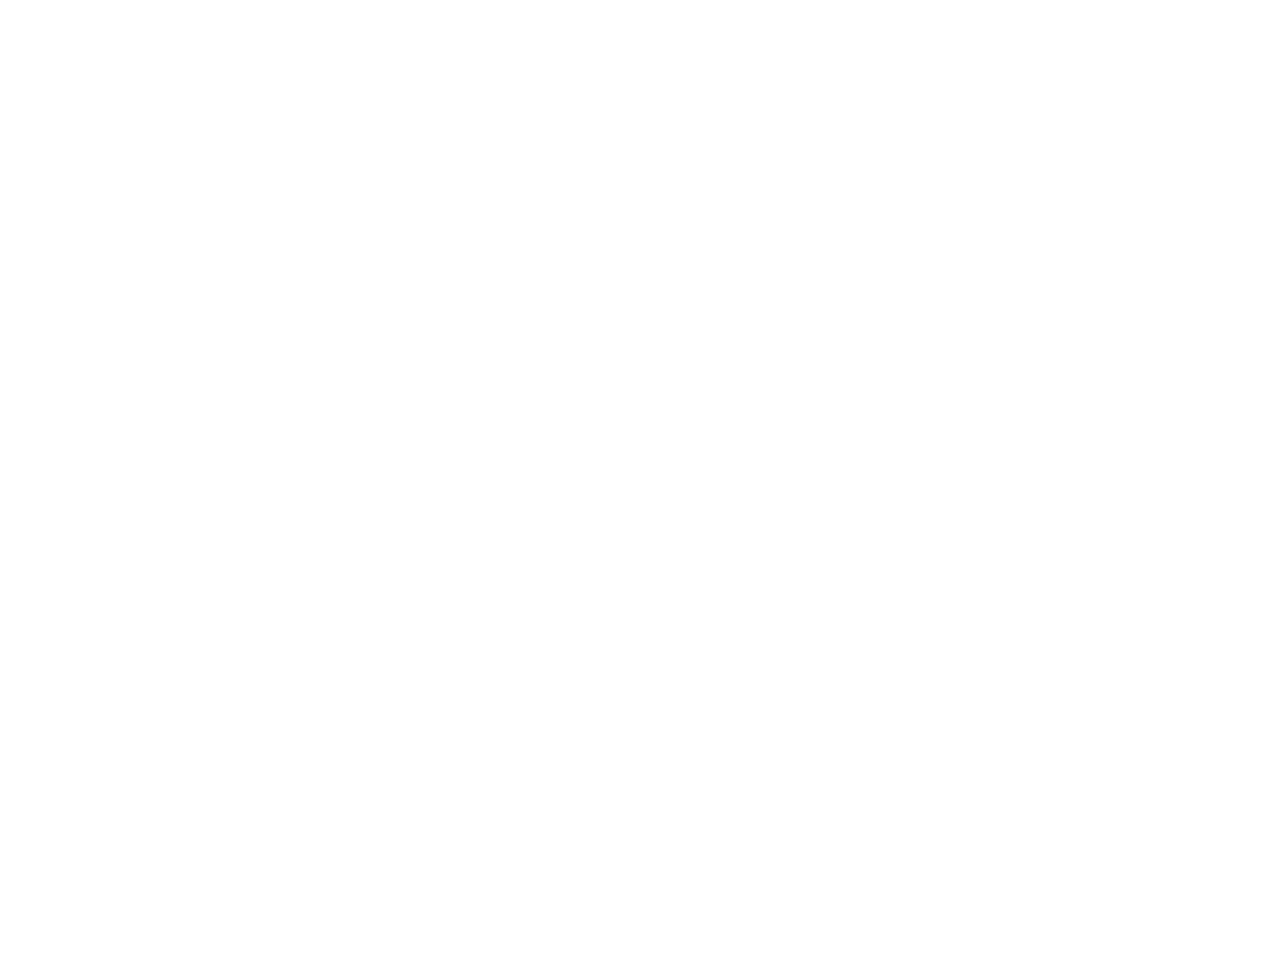
==== about6.html @ 3311923a "Add files via upload" ====
<!DOCTYPE html>
<!--
To change this license header, choose License Headers in Project Properties.
To change this template file, choose Tools | Templates
and open the template in the editor.
-->
<html>
    <head>
        <title>TODO supply a title</title>
        <link href="css/about1.css" rel="stylesheet" type="text/css"/>
        
    </head>
    <body>        <h6>6</h6>
       
<table>
<tbody>
<tr>
<td width="412">
<table width="100%">
<tbody>
<tr>
<td>
<p><strong>Participation/</strong> <strong>Achievements</strong></p>
</td>
</tr>
</tbody>
</table>
&nbsp;</td>
</tr>
</tbody>
</table>
<ul>
<li>NSS Regular activities participation certification in Narasapuram</li>
</ul>
<p><strong>Participation/Achievements</strong>:</p>
<ul>
<li>microsoft office specialist certification</li>
</ul>
<p>&nbsp;</p>
<ul>
<li>Selected and participated in final round conducted in New Delhi</li>
</ul>
<p>&nbsp;</p>
<ul>
<li>CISCO IOT HACKATHON2K17
<ul>
<li>Participated and achieved first place and promoted to second round in cisco IOT hackathon 2017 with in the one nodal center conducted in my college</li>
<li>Participated and achieved second place in final cisco IOT hackathon 2017 &nbsp;&nbsp;&nbsp;&nbsp;&nbsp;&nbsp;conducted in Bhubaneswar</li>
</ul>
</li>
<li>MEDHA 2K17</li>
<li>Participated and achieved first place in MEDHA 2K17 in GIET college Rajahmundry</li>
</ul>
<table>
<tbody>
<tr>
<td width="5">&nbsp;</td>
</tr>
<tr>
<td>&nbsp;</td>
<td width="250">
<table width="100%">
<tbody>
<tr>
<td>
<p><strong>Personal Skills:</strong></p>
</td>
</tr>
</tbody>
</table>
&nbsp;</td>
</tr>
</tbody>
</table>
<p>&nbsp;</p>
<p>&nbsp;</p>
<p><strong>Person</strong></p>
<p><strong>Strengths:</strong></p>
<ul>
<li>Adaptability</li>
<li>Enthusiastic and eager to learn new technologies.</li>
<li>Very much Interested in logic part development,</li>
<li>Positive attitude</li>
<li>Good Leadership Skill</li>
</ul>
<p>&nbsp;</p>
<p>&nbsp;</p>
<p>&nbsp;</p>
<p>&nbsp;</p>
    </body>
</html>
---- css/about1.css ----
/*
To change this license header, choose License Headers in Project Properties.
To change this template file, choose Tools | Templates
and open the template in the editor.
*/
/* 
    Created on : 9 Mar, 2019, 8:32:13 PM
    Author     : subha
*/

html,body{
    border-color: black;
    color: white;
    overflow: hidden;
     /*overflow-y: scroll;*/ 
}
body{
/*       border-style: dotted;
       border-radius: 20px;*/
}
.blinking{
	animation:blinkingText 0.1s infinite;
font-style: oblique;
}
@keyframes blinkingText{
	0%{		color: red; font-style: italic; }
	/*49%{	color: transparent;	}*/
	20%{	color: inherit; font-style: italic; }
	40%{	color: inherit; font-style: italic;	}
	60%{	color: inherit; font-style: italic;	}
	79%{	color: transparent; font-style: italic; /*content: "This text replaces the original.";*/ }
	80%{	color: inherit; font-style: italic; }
	100%{	color: inherit; font-style: italic; }
}
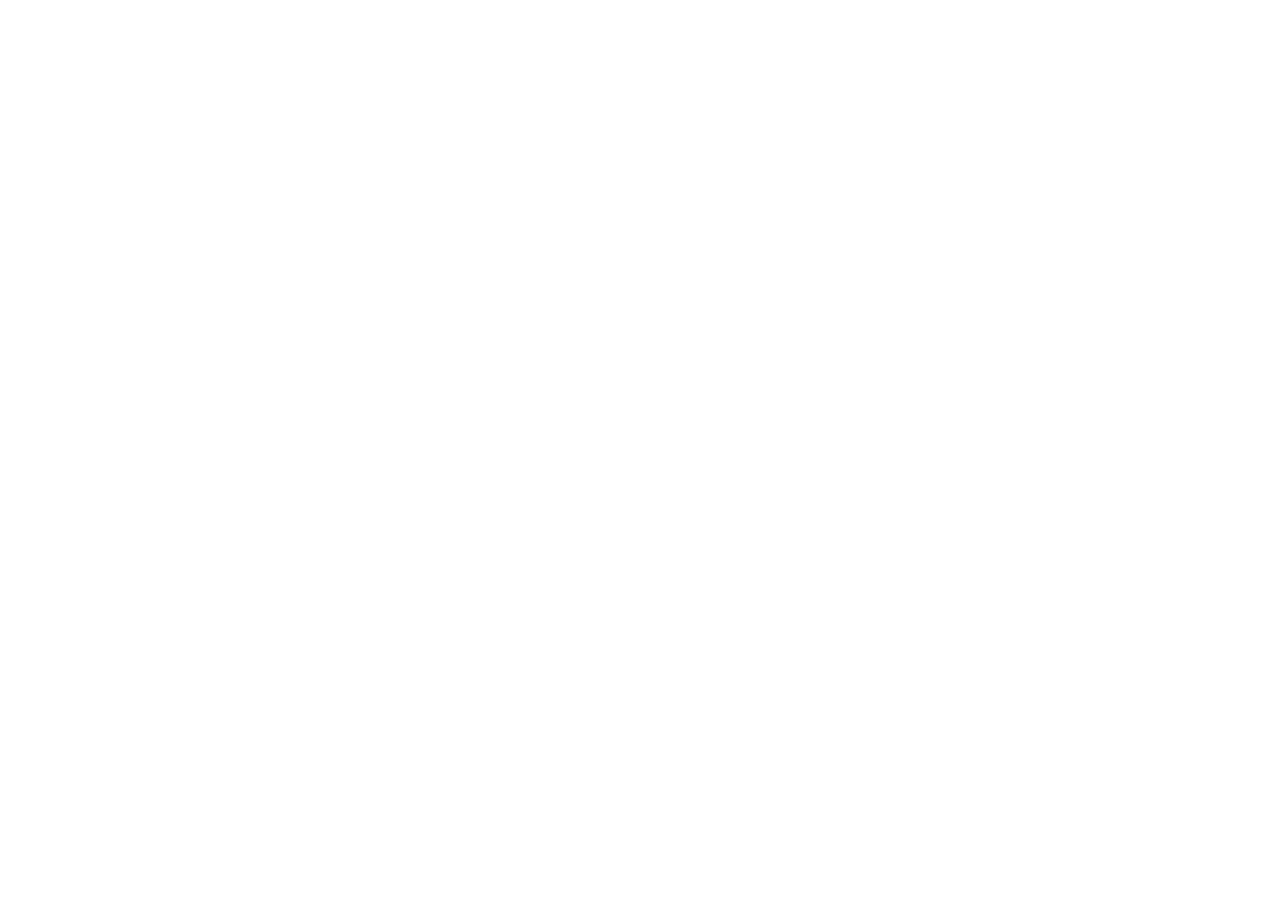
==== commit e6ed1945: "Update about6.html" ====
--- a/about6.html
+++ b/about6.html
@@ -16,7 +16,7 @@
 <tbody>
 <tr>
 <td width="412">
-<table width="100%">
+<!-- <table width="100%">
 <tbody>
 <tr>
 <td>
@@ -24,15 +24,18 @@
 </td>
 </tr>
 </tbody>
-</table>
+</table> -->
 &nbsp;</td>
 </tr>
 </tbody>
 </table>
+<!-- <ul>
+<li>NSS Regular activities participation certification in Narasapuram</li>
+</ul> -->
+<p><strong>Participation/Achievements</strong>:</p>
 <ul>
 <li>NSS Regular activities participation certification in Narasapuram</li>
 </ul>
-<p><strong>Participation/Achievements</strong>:</p>
 <ul>
 <li>microsoft office specialist certification</li>
 </ul>
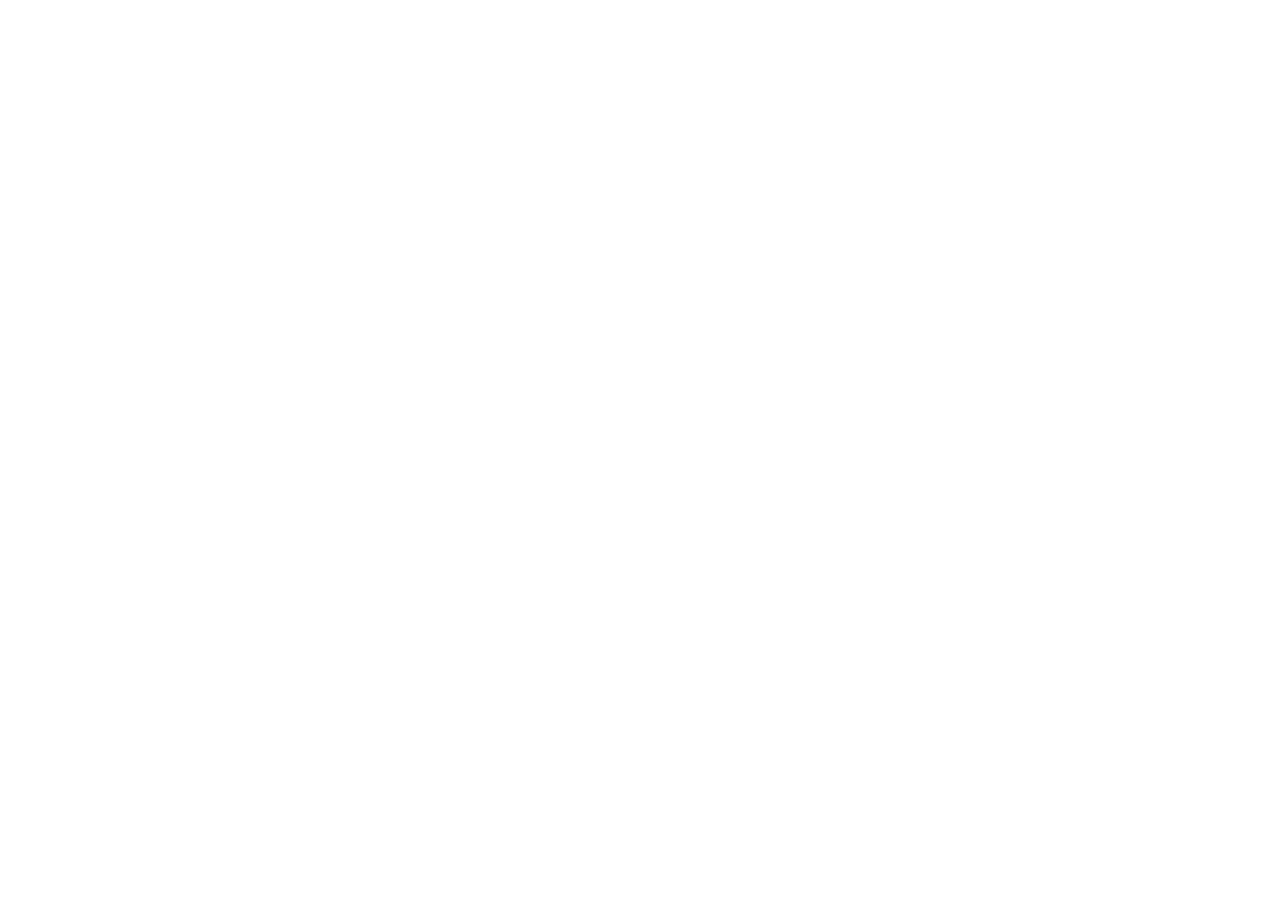
==== commit 14481e4a: "Update about6.html" ====
--- a/about6.html
+++ b/about6.html
@@ -11,31 +11,11 @@
         
     </head>
     <body>        <h6>6</h6>
-       
-<table>
-<tbody>
-<tr>
-<td width="412">
-<!-- <table width="100%">
-<tbody>
-<tr>
-<td>
-<p><strong>Participation/</strong> <strong>Achievements</strong></p>
-</td>
-</tr>
-</tbody>
-</table> -->
-&nbsp;</td>
-</tr>
-</tbody>
-</table>
-<!-- <ul>
-<li>NSS Regular activities participation certification in Narasapuram</li>
-</ul> -->
 <p><strong>Participation/Achievements</strong>:</p>
 <ul>
 <li>NSS Regular activities participation certification in Narasapuram</li>
 </ul>
+<p>&nbsp;</p>
 <ul>
 <li>microsoft office specialist certification</li>
 </ul>
@@ -86,9 +66,5 @@
 <li>Positive attitude</li>
 <li>Good Leadership Skill</li>
 </ul>
-<p>&nbsp;</p>
-<p>&nbsp;</p>
-<p>&nbsp;</p>
-<p>&nbsp;</p>
     </body>
 </html>
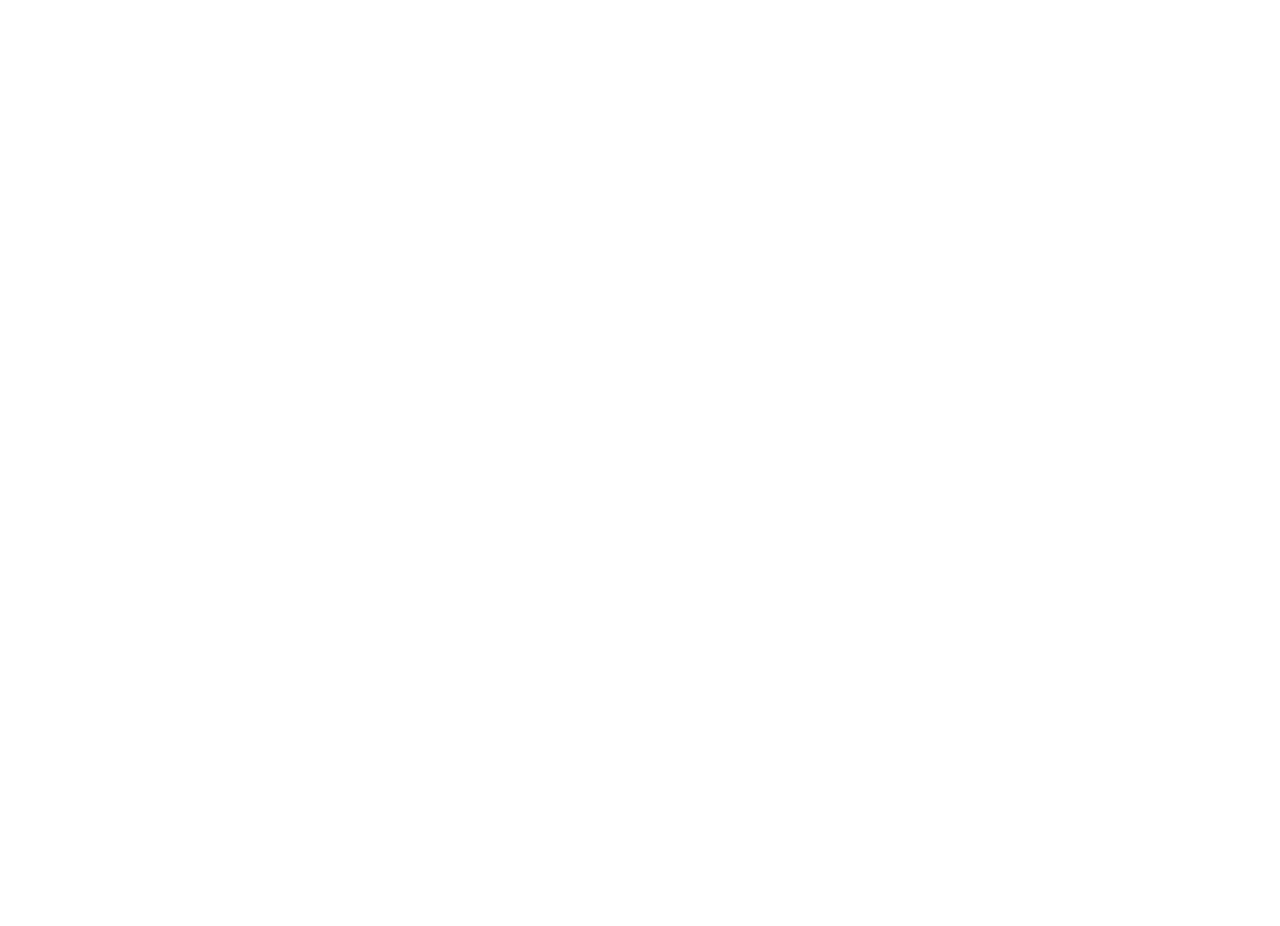
==== commit b0fa26e7: "new one 26-march" ====
--- a/about6.html
+++ b/about6.html
@@ -11,11 +11,38 @@
         
     </head>
     <body>        <h6>6</h6>
+<<<<<<< HEAD
+       
+<table>
+<tbody>
+<tr>
+<td width="412">
+<!-- <table width="100%">
+<tbody>
+<tr>
+<td>
+<p><strong>Participation/</strong> <strong>Achievements</strong></p>
+</td>
+</tr>
+</tbody>
+</table> -->
+&nbsp;</td>
+</tr>
+</tbody>
+</table>
+<!-- <ul>
+<li>NSS Regular activities participation certification in Narasapuram</li>
+</ul> -->
+=======
+>>>>>>> 14481e4adefd77b24fce4ffee2eb446061f3497c
 <p><strong>Participation/Achievements</strong>:</p>
 <ul>
 <li>NSS Regular activities participation certification in Narasapuram</li>
 </ul>
+<<<<<<< HEAD
+=======
 <p>&nbsp;</p>
+>>>>>>> 14481e4adefd77b24fce4ffee2eb446061f3497c
 <ul>
 <li>microsoft office specialist certification</li>
 </ul>
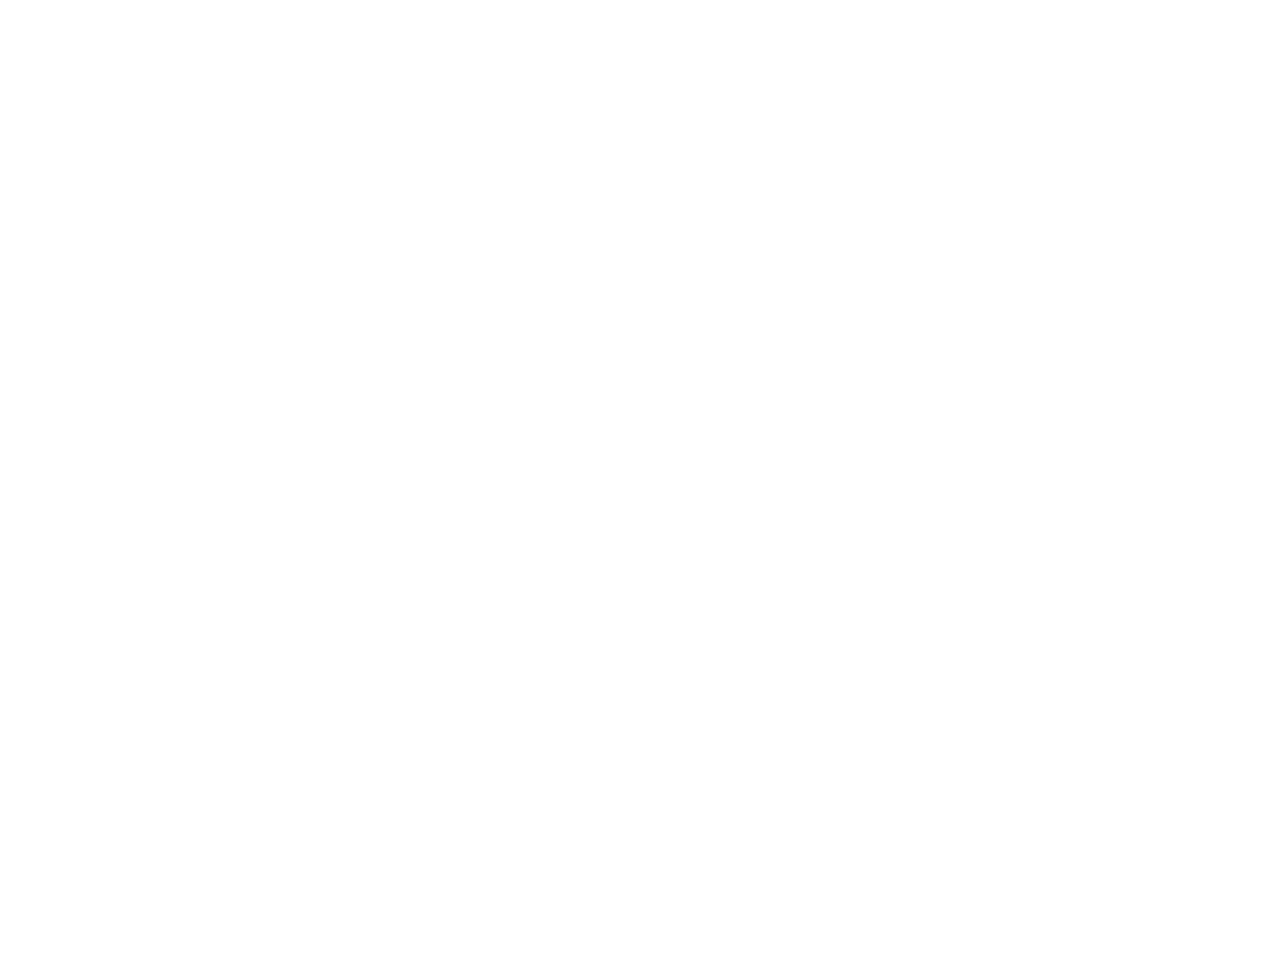
==== commit 1b76be60: "my profile" ====
--- a/about6.html
+++ b/about6.html
@@ -11,13 +11,12 @@
         
     </head>
     <body>        <h6>6</h6>
-<<<<<<< HEAD
        
 <table>
 <tbody>
 <tr>
 <td width="412">
-<!-- <table width="100%">
+<table width="100%">
 <tbody>
 <tr>
 <td>
@@ -25,24 +24,15 @@
 </td>
 </tr>
 </tbody>
-</table> -->
+</table>
 &nbsp;</td>
 </tr>
 </tbody>
 </table>
-<!-- <ul>
-<li>NSS Regular activities participation certification in Narasapuram</li>
-</ul> -->
-=======
->>>>>>> 14481e4adefd77b24fce4ffee2eb446061f3497c
-<p><strong>Participation/Achievements</strong>:</p>
 <ul>
 <li>NSS Regular activities participation certification in Narasapuram</li>
 </ul>
-<<<<<<< HEAD
-=======
-<p>&nbsp;</p>
->>>>>>> 14481e4adefd77b24fce4ffee2eb446061f3497c
+<p><strong>Participation/Achievements</strong>:</p>
 <ul>
 <li>microsoft office specialist certification</li>
 </ul>
@@ -59,7 +49,7 @@
 </ul>
 </li>
 <li>MEDHA 2K17</li>
-<li>Participated and achieved first place in MEDHA 2K17 in GIET college Rajahmundry</li>
+<li>Participated and achieved first place in MEDHA 2K17 in GIET college Rajahmundry </li>
 </ul>
 <table>
 <tbody>
@@ -93,5 +83,9 @@
 <li>Positive attitude</li>
 <li>Good Leadership Skill</li>
 </ul>
+<p>&nbsp;</p>
+<p>&nbsp;</p>
+<p>&nbsp;</p>
+<p>&nbsp;</p>
     </body>
 </html>
--- a/css/about1.css
+++ b/css/about1.css
@@ -21,19 +21,97 @@
 .blinking{
 	animation:blinkingText 0.1s infinite;
 font-style: oblique;
+
 }
 @keyframes blinkingText{
 	0%{		color: red; font-style: italic; }
 	/*49%{	color: transparent;	}*/
 	20%{	color: inherit; font-style: italic; }
 	40%{	color: inherit; font-style: italic;	}
-	60%{	color: inherit; font-style: italic;	}
+	60%{	color: inherit; font-style: italic; 	}
 	79%{	color: transparent; font-style: italic; /*content: "This text replaces the original.";*/ }
 	80%{	color: inherit; font-style: italic; }
 	100%{	color: inherit; font-style: italic; }
 }
 
+/*copypast*/
+.blinking1{
+	animation:blinkingText1 0.1s infinite;
+font-style: oblique;
+animation-duration: 4s;
+}
+@keyframes blinkingText1{
+	1%{     color: transparent; font-style: italic; }
+	16%{     color: white; font-style: italic; }
+	/*49%{	color: transparent;	}*/
+	33%{	color: white; font-style: italic; }
+	49%{	color: white; font-style: italic;	}
+	66%{	color: white; font-style: italic;	}
+	83%{	color: white; font-style: italic; /*content: "This text replaces the original.";*/ }
+	100%{	color: white; font-style: italic; }
+	}
+.blinking2{
+	animation:blinkingText2 0.1s infinite;
+font-style: oblique;
+animation-duration: 4s;
+}
+@keyframes blinkingText2{
+        1%{     color: transparent; font-style: italic; }
+	16%{     color: transparent; font-style: italic; }
+	/*49%{	color: transparent;	}*/
+	33%{	color: white; font-style: italic; }
+	49%{	color: white; font-style: italic;	}
+	66%{	color: white; font-style: italic;	}
+	83%{	color: white; font-style: italic; /*content: "This text replaces the original.";*/ }
+	100%{	color: white; font-style: italic; }
+	}
+.blinking3{
+	animation:blinkingText3 0.1s infinite;
+font-style: oblique;
+animation-duration: 4s;
+}
+@keyframes blinkingText3{
+	1%{     color: transparent; font-style: italic; }
+	16%{     color: transparent; font-style: italic; }
+	/*49%{	color: transparent;	}*/
+	33%{	color: transparent; font-style: italic; }
+	49%{	color: white; font-style: italic;	}
+	66%{	color: white; font-style: italic;	}
+	83%{	color: white; font-style: italic; /*content: "This text replaces the original.";*/ }
+	100%{	color: white; font-style: italic; }
+	}
+.blinking4{
+	animation:blinkingText4 0.1s infinite;
+font-style: oblique;
+animation-duration: 4s;
+}
+@keyframes blinkingText4{
+	1%{     color: transparent; font-style: italic; }
+	16%{     color: transparent; font-style: italic; }
+	/*49%{	color: transparent;	}*/
+	33%{	color: transparent; font-style: italic; }
+	49%{	color: transparent; font-style: italic;	}
+	66%{	color: white; font-style: italic;	}
+	83%{	color: white; font-style: italic; /*content: "This text replaces the original.";*/ }
+	100%{	color: white; font-style: italic; }
+	}
+.blinking5{
+	animation:blinkingText5 0.1s infinite;
+font-style: oblique;
+animation-duration: 4s;
+}
+@keyframes blinkingText5{
+	1%{	color: transparent; font-style: italic; }
+	16%{	color: transparent; font-style: italic; }
+	/*49%{	color: transparent;	}*/
+	33%{	color: transparent; font-style: italic; }
+	49%{	color: transparent; font-style: italic;	}
+	66%{	color: transparent; font-style: italic;	}
+	83%{	color: white; font-style: italic; /*content: "This text replaces the original.";*/ }
+	100%{	color: white; font-style: italic; }
+	}
+
+/*copy past*/
 
 
 
-
